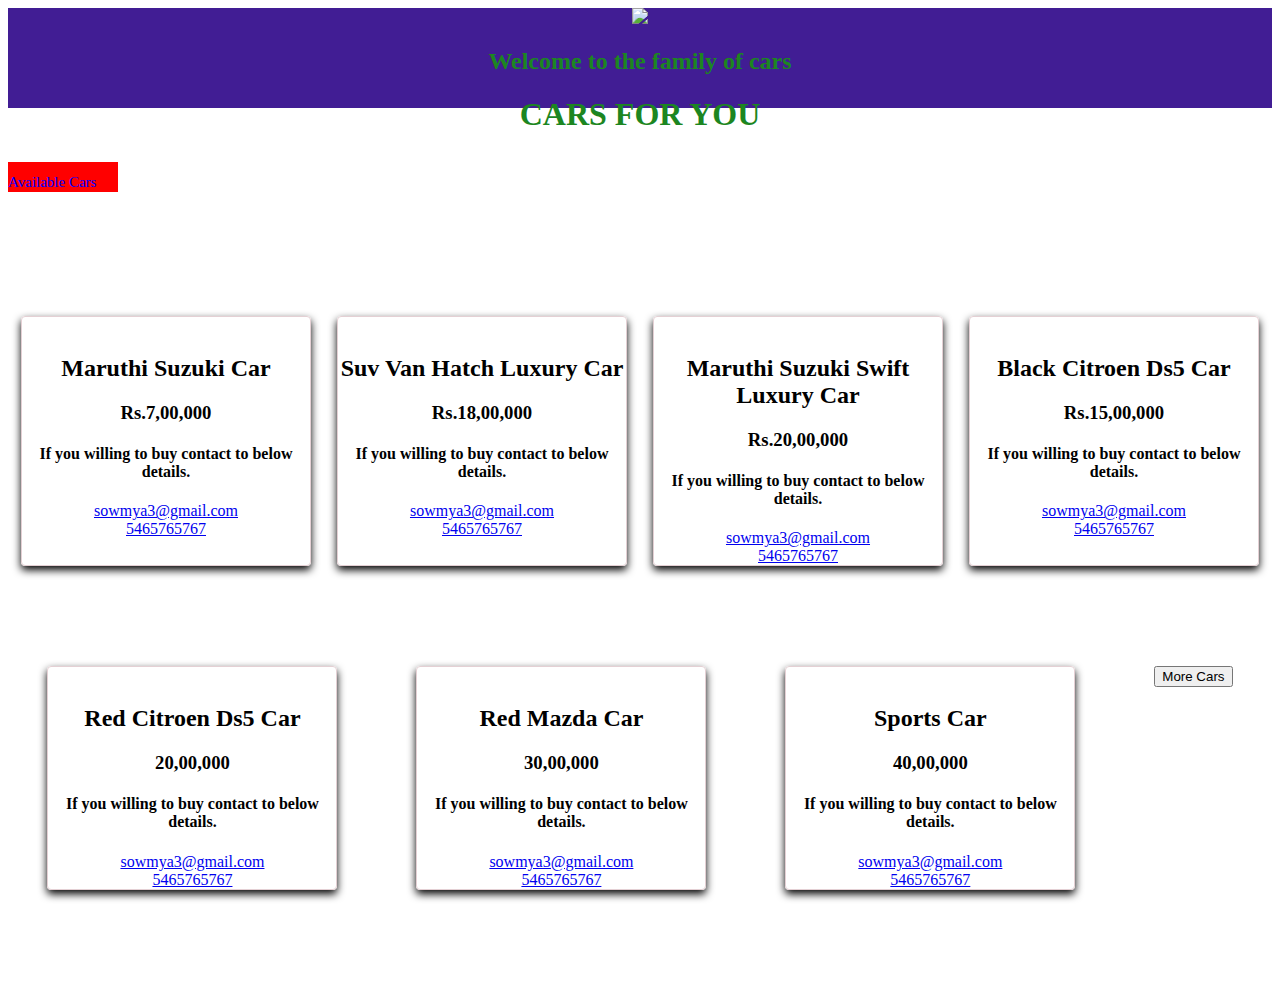
==== index.html @ 875db22d "Rename index2.html to index.html" ====
<!DOCTYPE html>
<html>
    <head>
        <!-- &#128663; -->
        <meta charset="UTF-8">
        <meta http-equiv="X-UA-compatible" content="IE=edge">
        <meta name="viewport" content="width=device-width" initialscale="1.0">
         <title> Cars for you</title>
        <link rel="stylesheet" href="index.css">
        <link rel="shortcut icon" href="images/favicon1.png" type="image/x-icon" width="400"> 
    </head>
    <header class="header">
        <div id = "logo">
            <img src="images/car0 (1).png" alt=" " height="100"  width="200">
            <h2>Welcome to the family of cars</h2>
        </div>   
        <div id="header-image-menu">
            <h1>CARS FOR YOU</h1>
        </div>
    </header><br>
    <br>
    <br>
    <svg>
        <rect x=0 y=0 width="110" height="30" fill="red"></rect>
        <text  x=0 y=25 font-family="Verdana" font-size="15" fill="blue">Available Cars</text>
    </svg>
    <body>
        <div class="main">
            <div class="left">
            <img src="images/car1.png" alt="">
            <h2>Maruthi Suzuki Car</h2>
            <h3>Rs.7,00,000</h3>
            <h4>If you willing to buy contact to below details.</h4>
            <a href="mailto:sowmya3@gmail.com">sowmya3@gmail.com</a>
            <br>
            <a href="tel:5465765767">5465765767</a>
        </div>
            <div class="left">
            <img src="images/car2.png" alt="">
            <h2>Suv Van Hatch Luxury Car</h2>
            <h3>Rs.18,00,000</h3>
            <h4>If you willing to buy contact to below details.</h4>
            <a href="mailto:sowmya3@gmail.com">sowmya3@gmail.com</a>
            <br>
            <a href="tel:5465765767">5465765767</a>
        </div>
            <div class="left">
            <img src="images/car6.png" alt="">
            <h2>Maruthi Suzuki Swift Luxury Car</h2>
            <h3>Rs.20,00,000</h3>
            <h4>If you willing to buy contact to below details.</h4>
            <a href="mailto:sowmya3@gmail.com">sowmya3@gmail.com</a>
            <br>
            <a href="tel:5465765767">5465765767</a>
        </div>       
            <div class="left">
            <img src="images/car4.png" alt="">
            <h2>Black Citroen Ds5 Car</h2>
            <h3>Rs.15,00,000</h3>
            <h4>If you willing to buy contact to below details.</h4>
            <a href="mailto:sowmya3@gmail.com">sowmya3@gmail.com</a>
            <br>
            <a href="tel:5465765767">5465765767</a>
        </div>      
            <div class="left">
            <img src="images/car5.png" alt="">
            <h2>Red Citroen Ds5 Car</h2>
            <h3>20,00,000</h3>
            <h4>If you willing to buy contact to below details.</h4>
            <a href="mailto:sowmya3@gmail.com">sowmya3@gmail.com</a>
            <br>
            <a href="tel:5465765767">5465765767</a>
        </div>
        <div class="left">
            <img src="images/car0.png" alt="">
            <h2>Red Mazda Car</h2>
            <h3>30,00,000</h3>
            <h4>If you willing to buy contact to below details.</h4>
            <a href="mailto:sowmya3@gmail.com">sowmya3@gmail.com</a>
            <br>
            <a href="tel:5465765767">5465765767</a>
        </div>
        <div class="left">
            <img src="images/car3.png" alt="" >
            <h2>Sports Car</h2>
            <h3>40,00,000</h3>
            <h4>If you willing to buy contact to below details.</h4>
            <a href="mailto:sowmya3@gmail.com">sowmya3@gmail.com</a>
            <br>
            <a href="tel:5465765767">5465765767</a>
        </div>
        
    </body>
    <footer>
    <button>More Cars</button>
</footer>
</html>
---- index.css ----
.main{
    display:flex;
    flex-wrap:wrap;
    justify-content: space-around;
}

.header{
    background-color: #411d94;
    height: 100px;
    color: rgb(28, 134, 33);
    text-align: center;
    margin-right: "30px" ;
}
.footer{
    width:30;
    height: 30;
    color: blue;
}
.left{
    width:18rem;
    border:1px solid rgb(228, 208, 212);
    text-align:center;
    border-radius:4px;
    box-shadow:0px 4px 8px 0px black;
    margin-bottom:100px;
}
.right{
    border:1px solid lightgrey;
    width:74%;
    padding-left:10px;
}
.left img{
    width:100%;
}

@media  only screen and (max-width:767px){
     .left,.right{
         width:100%;
    }
}
@media  only screen and (min-width:768px) and (max-width:1178){

    .right{
        background-color: chartreuse;
    }
    .left,.right{  
        width:49%;
       /* border:1px;
        white-space: normal;
        padding-left:15px;*/
   }
}


@media screen and (min-width:993px) and (max-width:1023px) {
    .left{
        width:33%;
    }
}
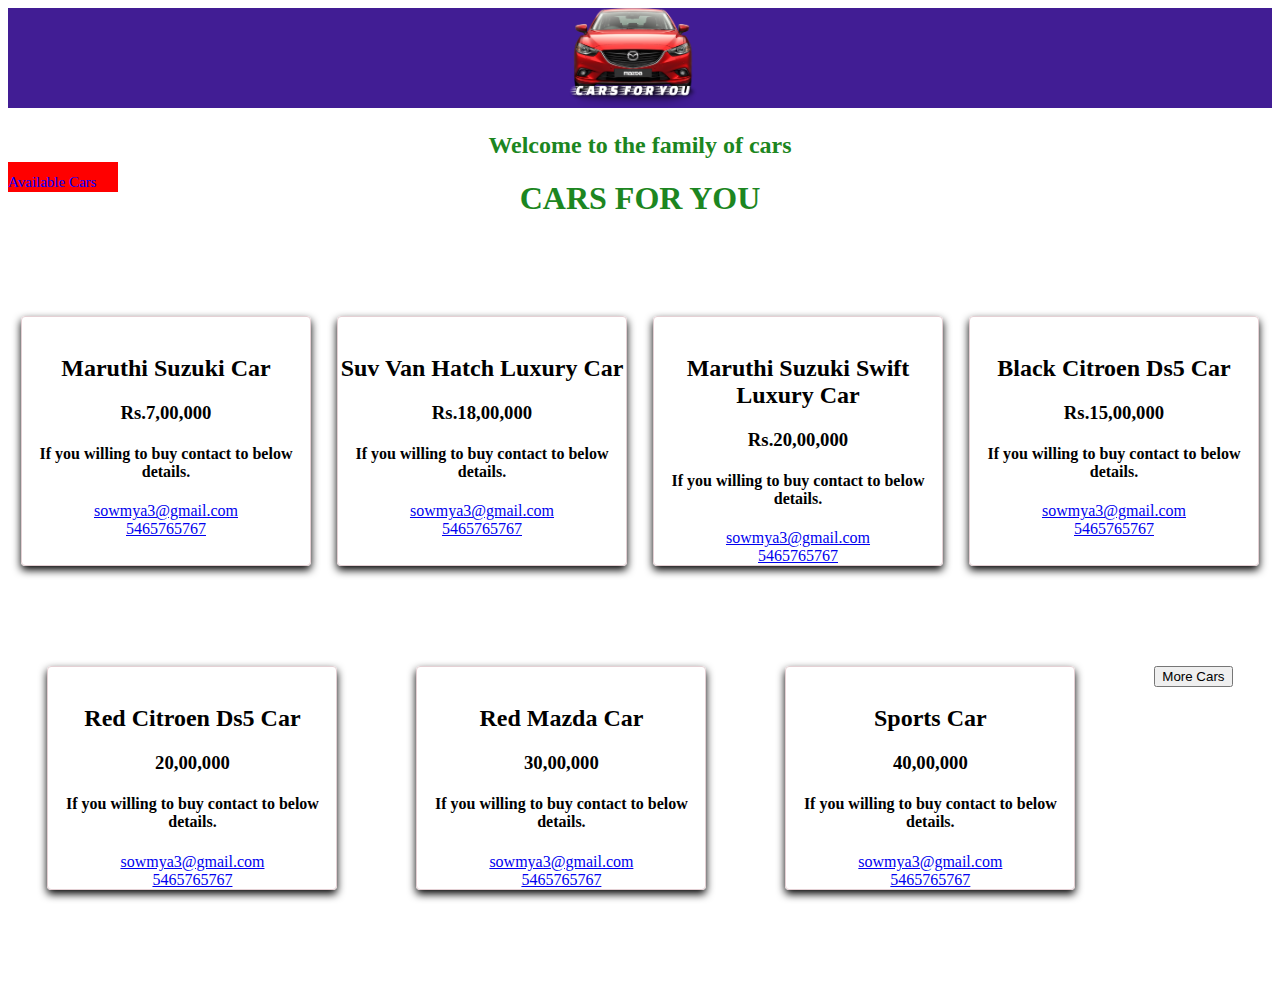
==== commit abf6dcf0: "Update index.html" ====
--- a/index.html
+++ b/index.html
@@ -11,7 +11,7 @@
     </head>
     <header class="header">
         <div id = "logo">
-            <img src="images/car0 (1).png" alt=" " height="100"  width="200">
+            <img src="car0 (1).png" alt=" " height="100"  width="200">
             <h2>Welcome to the family of cars</h2>
         </div>   
         <div id="header-image-menu">
